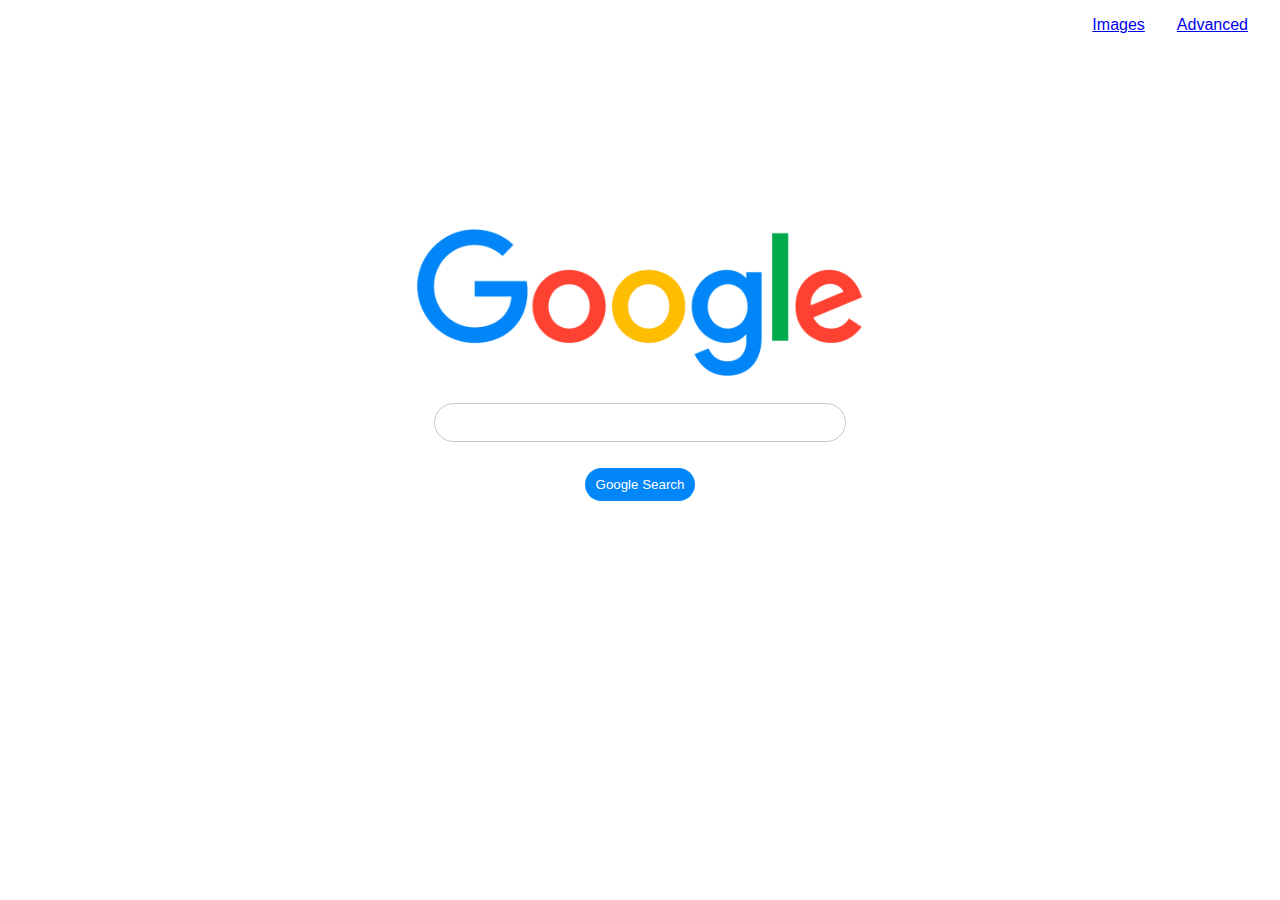
==== index.html @ 8c30efab "Front page" ====
<!DOCTYPE html>
<html lang="en">
    <head>
        <title>Search</title>
        <link href="search.css" rel="stylesheet">
    </head>
    <body>
        <div class="container">
            <div class="box">
                <a href="image.html">Images</a>
            </div>
            <div class="box">
                <a href="advanced.html">Advanced</a>
            </div>
        </div>

        <div id="search">
            <img src="src/google.png" alt="Google">
            <form action="https://www.google.com/search">
                <input type="text" name="q">
                <input type="submit" value="Google Search">
            </form>
        </div>
    </body>
</html>
---- search.css ----
* {
  margin: 0;
  padding: 0;
  font-family: Arial, Helvetica, sans-serif;
  box-sizing: border-box;
}

body {
  padding: 0 1em;
}

.container {
  display: flex;
  justify-content: flex-end;
}

.box {
  margin: 1em;
}

#search {
  display: flex;
  flex-direction: column;
  flex-wrap: wrap;
  justify-content: center;
  align-items: center;
}

form {
  display: flex;
  flex-direction: column;
}

input {
  margin: 1em;
}
input[type=text] {
  height: 3em;
  padding: 1em;
  font-size: 0.8em;
  border-style: solid;
  border-width: 1px;
  border-radius: 2em;
  border-color: rgb(199, 199, 199);
}
input[type=text]:hover {
  box-shadow: 0 0.3em 0.5em 0 rgba(209, 209, 209, 0.5215686275);
}
input[type=submit] {
  width: 30%;
  padding: 0.7em;
  background: #0086f8;
  align-self: center;
  color: white;
  border-radius: 2em;
  border-width: 0;
}
input[type=submit]:hover {
  background: #2d99f7;
  color: white;
}

@media (min-width: 1630px) {
  img {
    width: 30vw;
  }
  #search {
    height: 60vh;
  }
  form {
    width: 30%;
  }
  input[type=submit] {
    width: 25%;
  }
}
@media (max-width: 1629px) and (min-width: 1268px) {
  img {
    width: 35vw;
  }
  #search {
    height: 70vh;
  }
  form {
    width: 35%;
  }
  input[type=submit] {
    width: 25%;
  }
}
@media (max-width: 1267px) and (min-width: 867px) {
  img {
    width: 50vw;
  }
  #search {
    height: 70vh;
  }
  form {
    width: 50%;
  }
}

/*# sourceMappingURL=search.css.map */
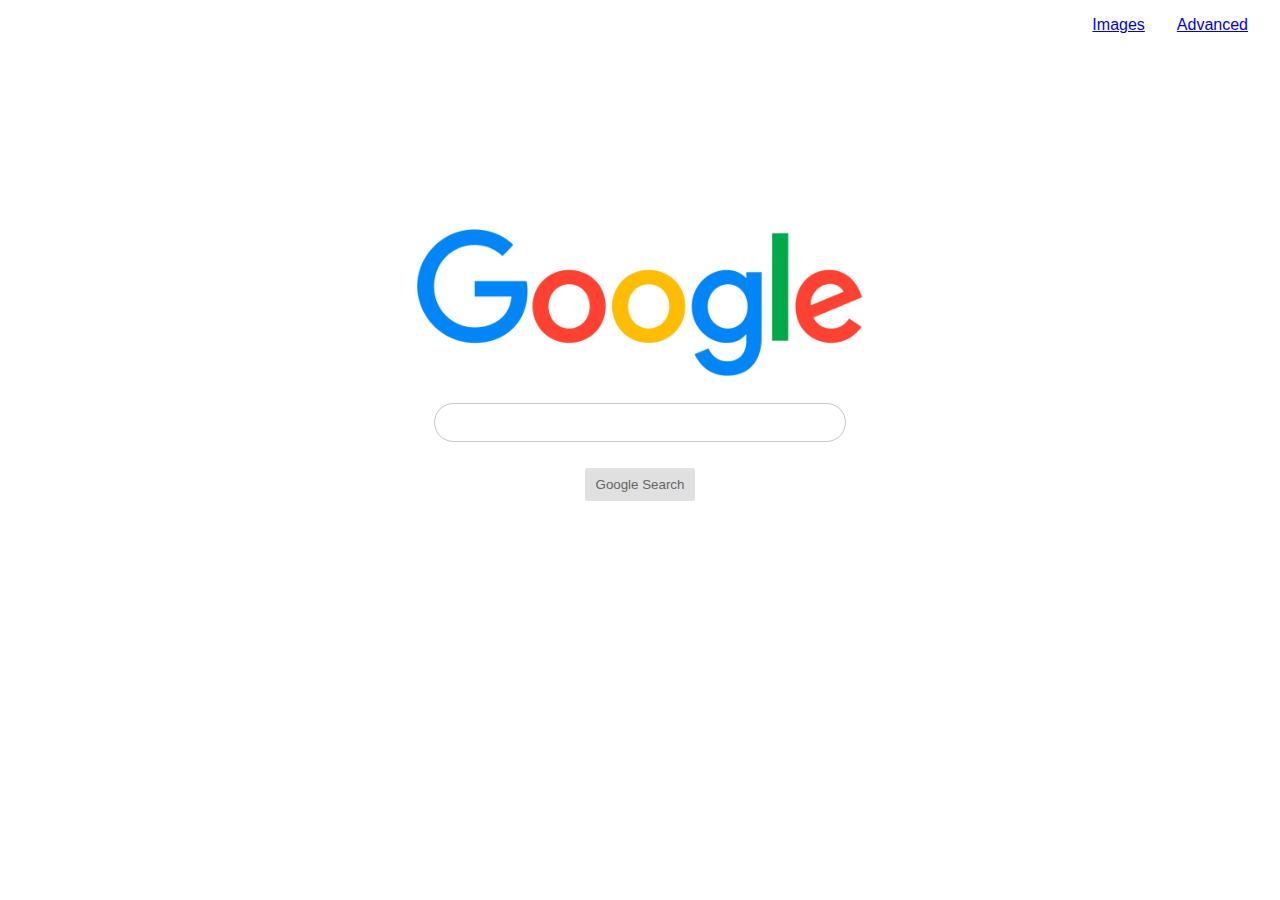
==== commit 72642712: "Advanced created" ====
--- a/index.html
+++ b/index.html
@@ -7,10 +7,10 @@
     <body>
         <div class="container">
             <div class="box">
-                <a href="image.html">Images</a>
+                <a href="src/imageSearch.html">Images</a>
             </div>
             <div class="box">
-                <a href="advanced.html">Advanced</a>
+                <a href="src/advancedSearch.html">Advanced</a>
             </div>
         </div>
 
--- a/search.css
+++ b/search.css
@@ -18,17 +18,23 @@
   margin: 1em;
 }
 
+img {
+  width: 50vw;
+}
+
 #search {
   display: flex;
   flex-direction: column;
   flex-wrap: wrap;
   justify-content: center;
   align-items: center;
+  height: 70vh;
 }
 
 form {
   display: flex;
   flex-direction: column;
+  width: 50%;
 }
 
 input {
@@ -49,10 +55,10 @@
 input[type=submit] {
   width: 30%;
   padding: 0.7em;
-  background: #0086f8;
+  background: #e0e0e0;
   align-self: center;
-  color: white;
-  border-radius: 2em;
+  color: rgb(100, 100, 100);
+  border-radius: 2px;
   border-width: 0;
 }
 input[type=submit]:hover {
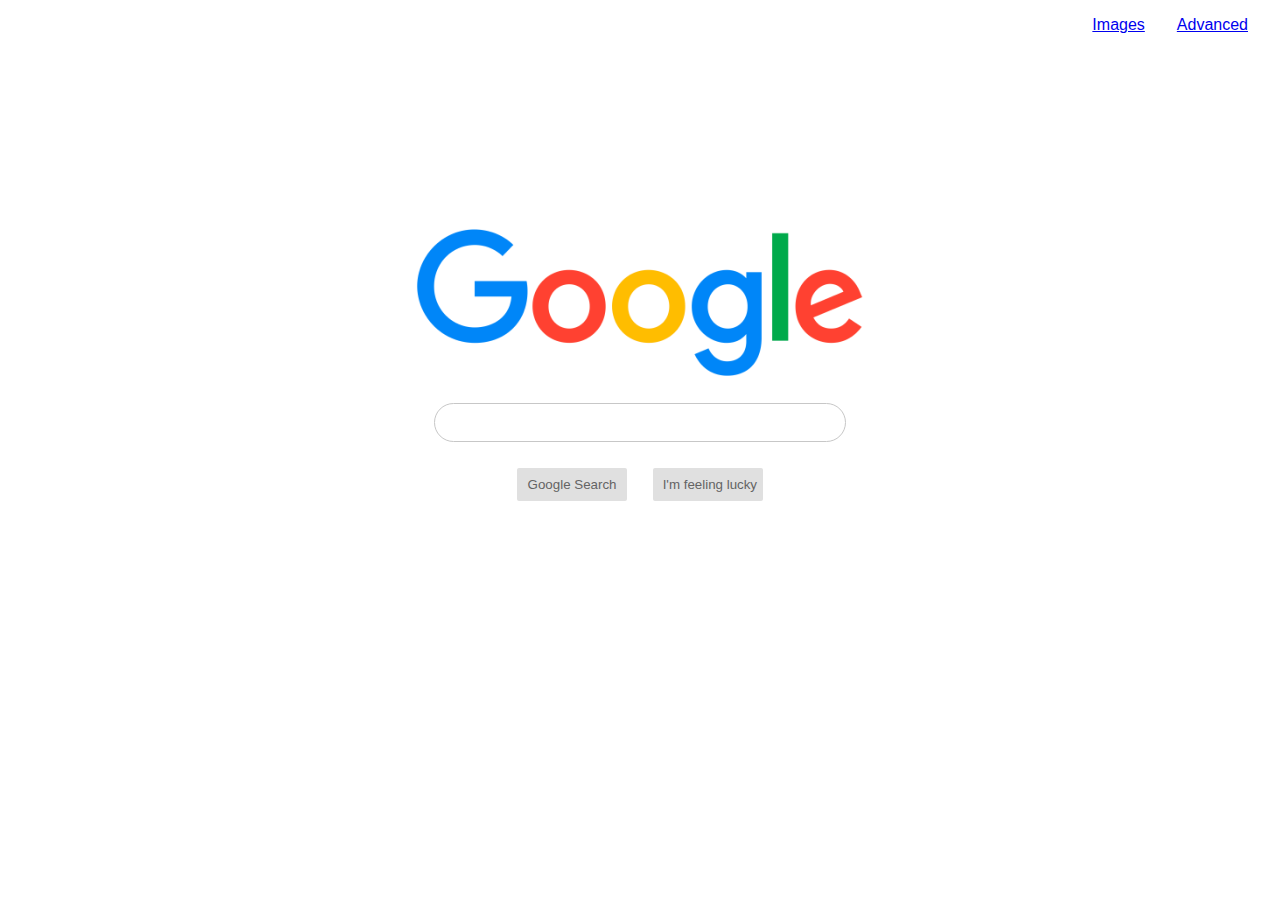
==== commit bd2b24e1: "I'm feeling lucky" ====
--- a/index.html
+++ b/index.html
@@ -18,7 +18,11 @@
             <img src="src/google.png" alt="Google">
             <form action="https://www.google.com/search">
                 <input type="text" name="q">
-                <input type="submit" value="Google Search">
+                <div id="buttons">
+                    <input type="submit" value="Google Search">
+                    <input type="submit" name="btnI" value="I'm feeling lucky">
+                </div>
+                
             </form>
         </div>
     </body>
--- a/search.css
+++ b/search.css
@@ -62,8 +62,13 @@
   border-width: 0;
 }
 input[type=submit]:hover {
-  background: #2d99f7;
-  color: white;
+  background: #cacaca;
+  color: rgb(51, 51, 51);
+}
+
+#buttons {
+  display: flex;
+  justify-content: center;
 }
 
 @media (min-width: 1630px) {
